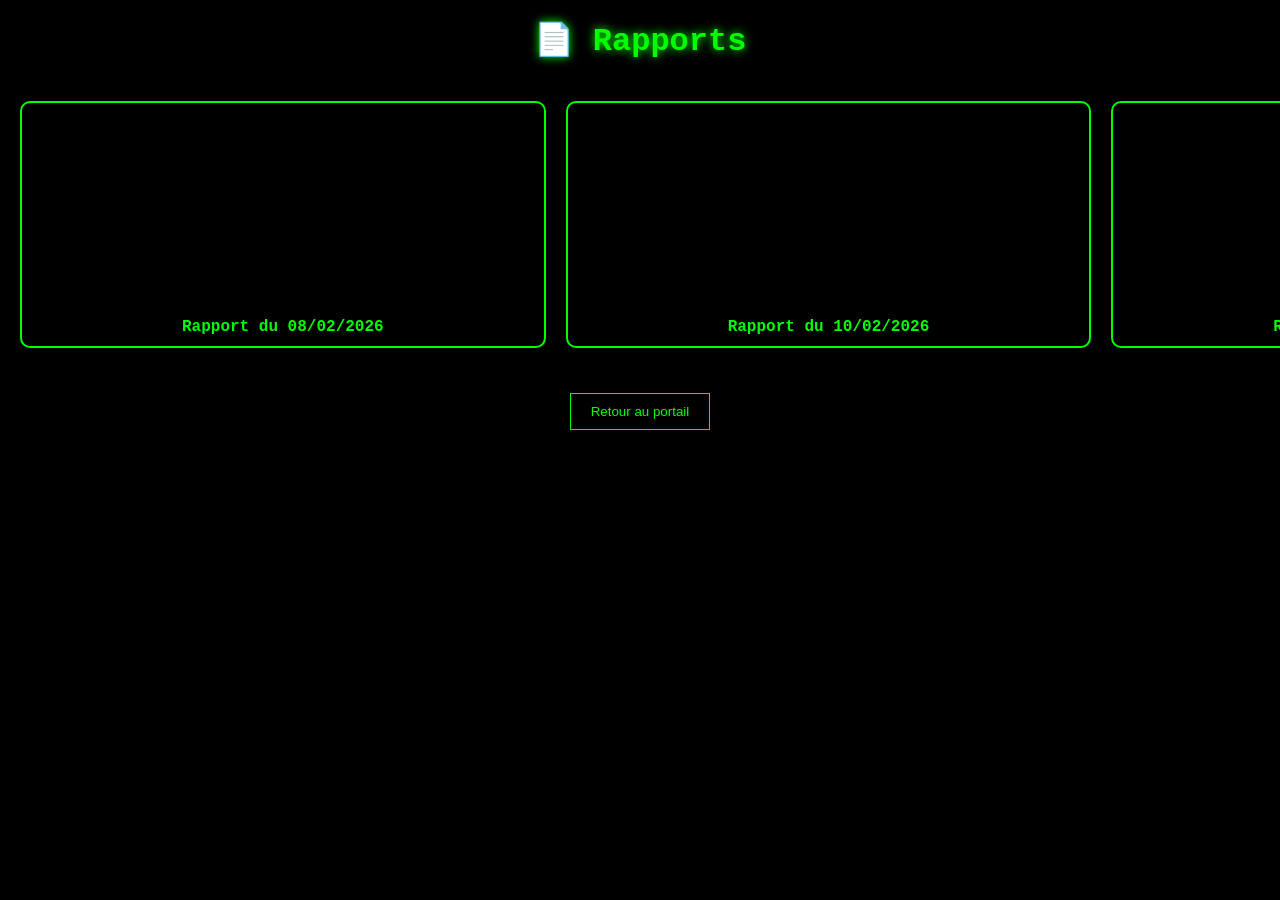
==== rapports.html @ d4339998 "Add files via upload" ====
<!DOCTYPE html>
<html lang="fr">
<head>
<meta charset="UTF-8">
<title>Rapports</title>
<link rel="stylesheet" href="style.css">
<style>
/* Carousel horizontal */
.container {
  display: flex;
  overflow-x: auto;
  gap: 20px;
  padding: 20px;
  scroll-behavior: smooth;
}
.report {
  min-width: 300px;
  background: rgba(0,0,0,0.8);
  border: 2px solid #00ff00;
  border-radius: 10px;
  padding: 10px;
  text-align: center;
  flex-shrink: 0;
}
.report iframe {
  width: 100%;
  height: 200px;
  border: none;
}
.report a {
  color: #00ff00;
  text-decoration: none;
  font-weight: bold;
}
.report a:hover { text-decoration: underline; }
h1 { text-align: center; margin-top: 20px; text-shadow:0 0 10px #00ff00; }
</style>
</head>
<body>

<h1>📄 Rapports</h1>
<div class="container" id="report-container"></div>

<div style="text-align:center; margin-top:20px;">
  <button onclick="window.location.href='index.html'">Retour au portail</button>
</div>

<script>
// Charger les rapports depuis le JSON
fetch('rapports.json')
  .then(response => response.json())
  .then(data => {
    const container = document.getElementById('report-container');
    // Plus récent en premier
    data.reverse().forEach(report => {
      const div = document.createElement('div');
      div.className = 'report';
      // Aperçu Google Docs
      const iframe = document.createElement('iframe');
      iframe.src = report.url.replace('/edit', '/preview');
      div.appendChild(iframe);
      // Titre avec date
      const a = document.createElement('a');
      a.href = report.url;
      a.target = "_blank";
      a.textContent = `Rapport du ${report.date}`;
      div.appendChild(a);
      container.appendChild(div);
    });
  });
</script>

</body>
</html>
---- style.css ----
body {
    margin:0;
    padding:0;
    background:black;
    font-family: 'Courier New', monospace;
    color:#00ff00;
    overflow:hidden;
}

canvas {
    display:block;
    position:absolute;
    top:0;
    left:0;
}

.box {
    position:absolute;
    top:50%;
    left:50%;
    transform:translate(-50%,-50%);
    background:rgba(0,0,0,0.8);
    border:2px solid #00ff00;
    padding:40px;
    text-align:center;
    box-shadow:0 0 20px #00ff00;
    border-radius:12px;
}

input {
    padding:10px;
    margin:10px 0;
    background:black;
    border:1px solid #00ff00;
    color:#00ff00;
    font-size:16px;
}

button {
    padding:10px 20px;
    margin:5px;
    background:black;
    border:1px solid #00ff00;
    color:#00ff00;
    cursor:pointer;
    transition:0.3s;
}

button:hover {
    background:#00ff00;
    color:black;
}

h1 {
    text-shadow:0 0 10px #00ff00;
}
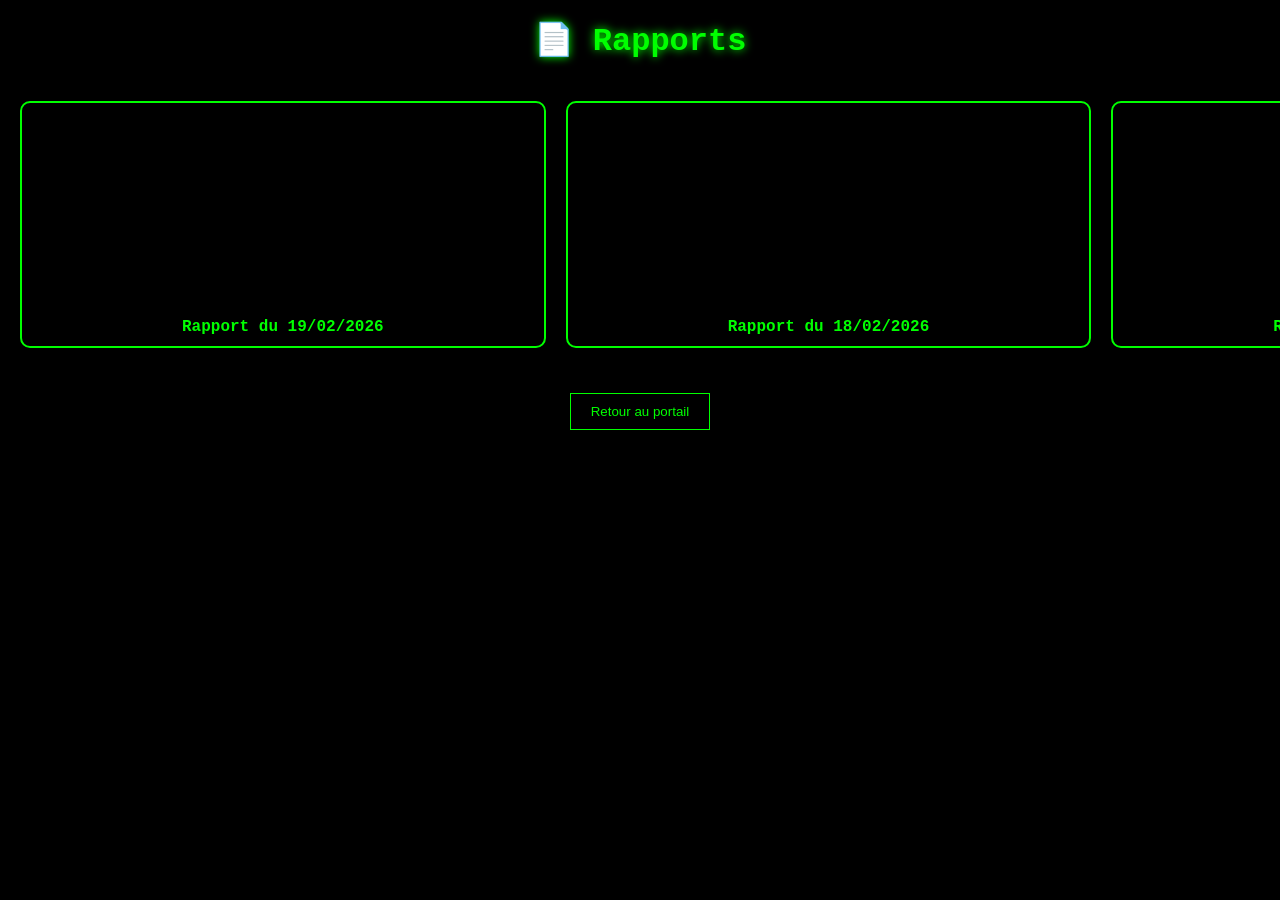
==== commit da65dbcd: "Add files via upload" ====
--- a/rapports.html
+++ b/rapports.html
@@ -52,7 +52,7 @@
   .then(data => {
     const container = document.getElementById('report-container');
     // Plus récent en premier
-    data.reverse().forEach(report => {
+    data.forEach(report => {
       const div = document.createElement('div');
       div.className = 'report';
       // Aperçu Google Docs
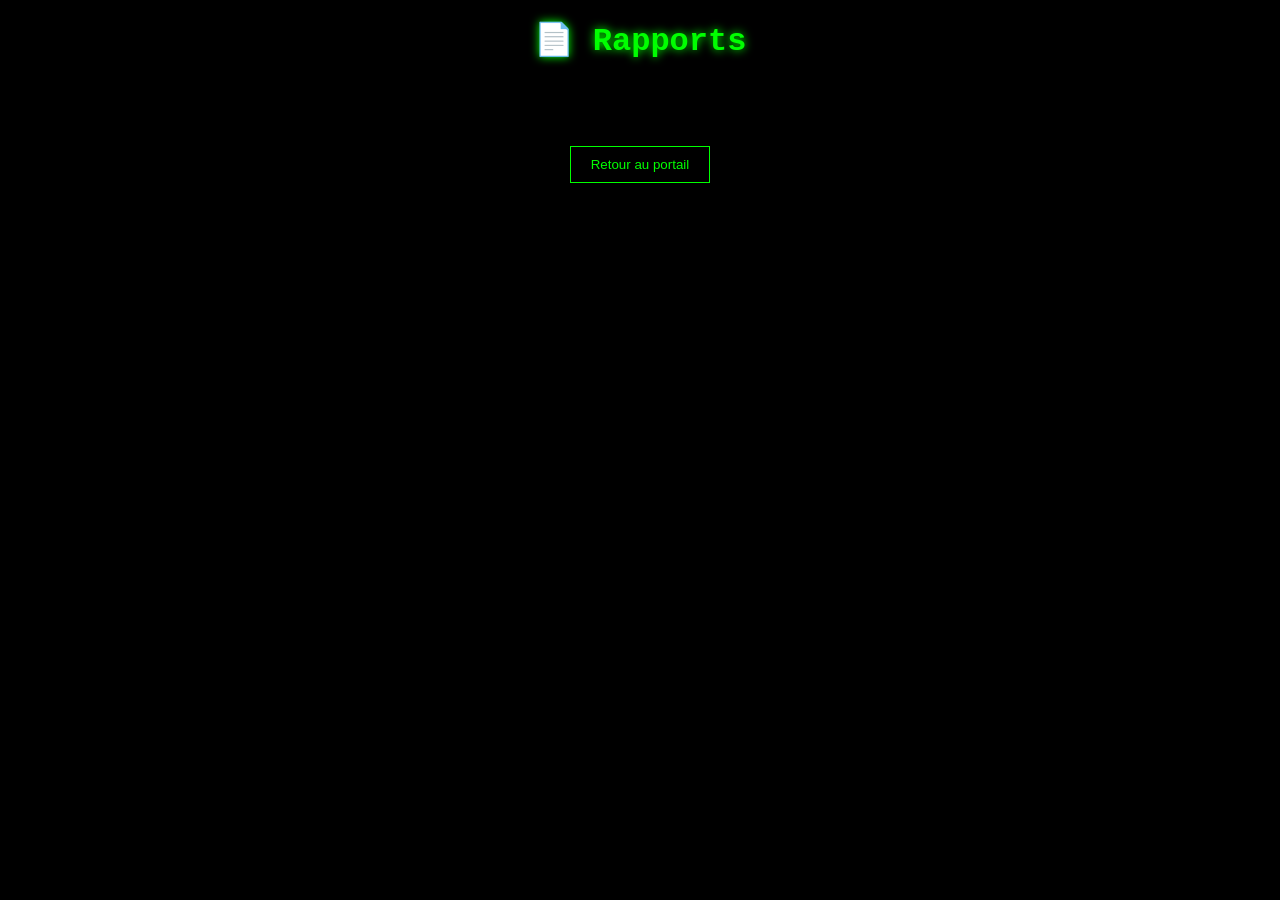
==== commit 644115d1: "Add files via upload" ====
--- a/rapports.html
+++ b/rapports.html
@@ -5,13 +5,11 @@
 <title>Rapports</title>
 <link rel="stylesheet" href="style.css">
 <style>
-/* Carousel horizontal */
 .container {
   display: flex;
   overflow-x: auto;
   gap: 20px;
   padding: 20px;
-  scroll-behavior: smooth;
 }
 .report {
   min-width: 300px;
@@ -32,8 +30,14 @@
   text-decoration: none;
   font-weight: bold;
 }
-.report a:hover { text-decoration: underline; }
-h1 { text-align: center; margin-top: 20px; text-shadow:0 0 10px #00ff00; }
+.report a:hover {
+  text-decoration: underline;
+}
+h1 {
+  text-align: center;
+  margin-top: 20px;
+  text-shadow: 0 0 10px #00ff00;
+}
 </style>
 </head>
 <body>
@@ -46,27 +50,53 @@
 </div>
 
 <script>
-// Charger les rapports depuis le JSON
-fetch('rapports.json')
-  .then(response => response.json())
-  .then(data => {
-    const container = document.getElementById('report-container');
-    // Plus récent en premier
+const sheetURL = "https://docs.google.com/spreadsheets/d/1Uf0LABTQGnWeBs-VNKvnt6WTZCzjl9eg7qzHxGLKUIw/gviz/tq?tqx=out:json";
+
+fetch(sheetURL)
+  .then(response => response.text())
+  .then(text => {
+    // Google renvoie du JSON encapsulé, on enlève le début et la fin
+    const json = JSON.parse(text.substring(text.indexOf("{"), text.lastIndexOf("}") + 1));
+    const rows = json.table.rows;
+
+    // Transforme les lignes en objets
+    const data = rows.map(r => {
+      return {
+        date: r.c[0] ? r.c[0].v : "",
+        url: r.c[1] ? r.c[1].v : ""
+      };
+    });
+
+    // Trier par date (le plus récent en premier)
+    data.sort((a, b) => {
+      const da = new Date(a.date.split('/').reverse().join('-'));
+      const db = new Date(b.date.split('/').reverse().join('-'));
+      return db - da;
+    });
+
+    const container = document.getElementById("report-container");
+
     data.forEach(report => {
-      const div = document.createElement('div');
-      div.className = 'report';
-      // Aperçu Google Docs
-      const iframe = document.createElement('iframe');
-      iframe.src = report.url.replace('/edit', '/preview');
-      div.appendChild(iframe);
-      // Titre avec date
-      const a = document.createElement('a');
-      a.href = report.url;
-      a.target = "_blank";
-      a.textContent = `Rapport du ${report.date}`;
-      div.appendChild(a);
-      container.appendChild(div);
+      if (report.url) {
+        const div = document.createElement("div");
+        div.className = "report";
+
+        const iframe = document.createElement("iframe");
+        iframe.src = report.url.replace("/edit", "/preview");
+        div.appendChild(iframe);
+
+        const link = document.createElement("a");
+        link.href = report.url;
+        link.target = "_blank";
+        link.textContent = `Rapport du ${report.date}`;
+        div.appendChild(link);
+
+        container.appendChild(div);
+      }
     });
+  })
+  .catch(err => {
+    console.error("Erreur:", err);
   });
 </script>
 
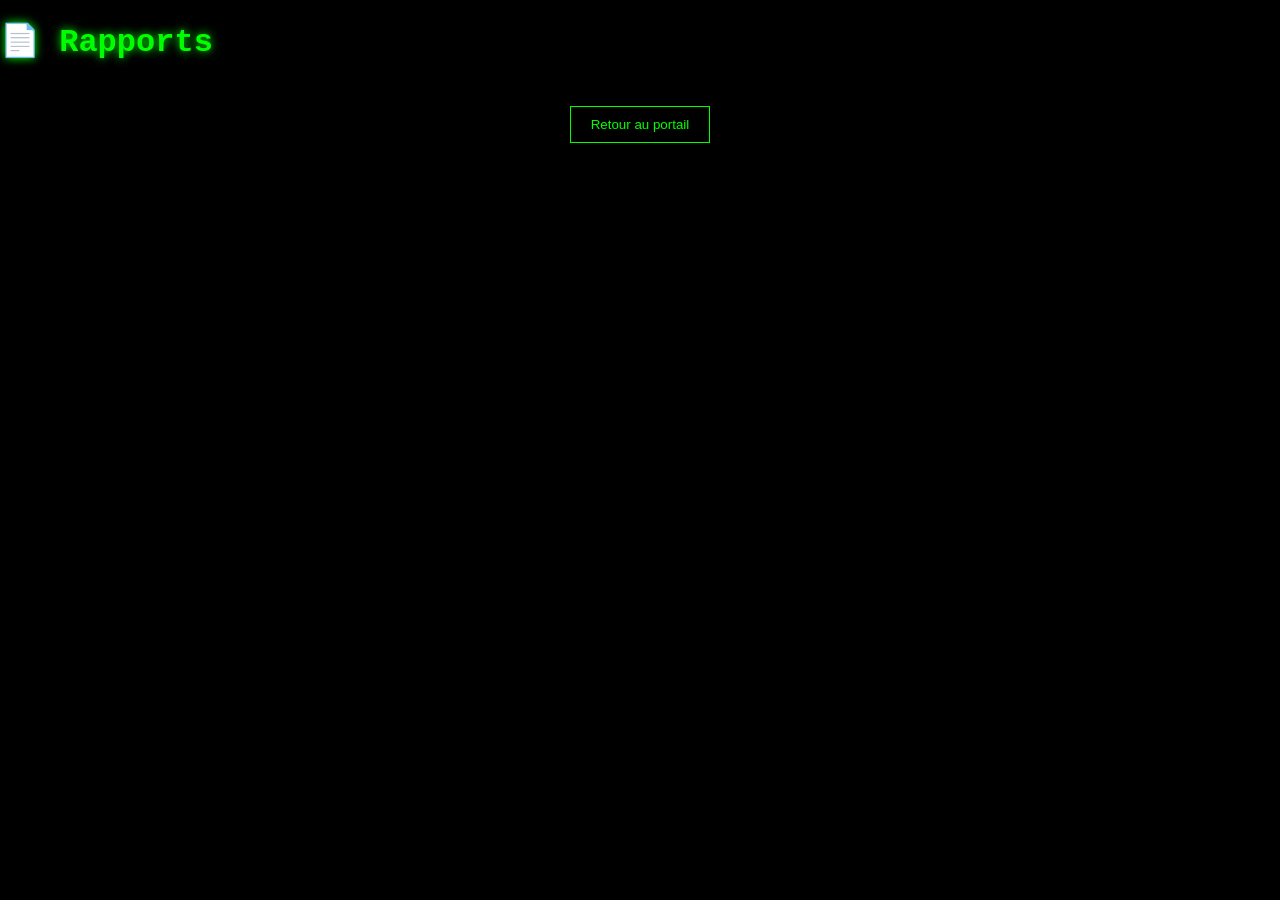
==== commit 89b21ee6: "Add files via upload" ====
--- a/rapports.html
+++ b/rapports.html
@@ -4,101 +4,20 @@
 <meta charset="UTF-8">
 <title>Rapports</title>
 <link rel="stylesheet" href="style.css">
-<style>
-.container {
-  display: flex;
-  overflow-x: auto;
-  gap: 20px;
-  padding: 20px;
-}
-.report {
-  min-width: 300px;
-  background: rgba(0,0,0,0.8);
-  border: 2px solid #00ff00;
-  border-radius: 10px;
-  padding: 10px;
-  text-align: center;
-  flex-shrink: 0;
-}
-.report iframe {
-  width: 100%;
-  height: 200px;
-  border: none;
-}
-.report a {
-  color: #00ff00;
-  text-decoration: none;
-  font-weight: bold;
-}
-.report a:hover {
-  text-decoration: underline;
-}
-h1 {
-  text-align: center;
-  margin-top: 20px;
-  text-shadow: 0 0 10px #00ff00;
-}
-</style>
 </head>
 <body>
 
-<h1>📄 Rapports</h1>
-<div class="container" id="report-container"></div>
+<h1 class="title">📄 Rapports</h1>
 
-<div style="text-align:center; margin-top:20px;">
-  <button onclick="window.location.href='index.html'">Retour au portail</button>
+<div class="reports-container" id="reportsContainer"></div>
+
+<div style="text-align:center; margin-top:40px;">
+    <button onclick="window.location.href='index.html'">
+        Retour au portail
+    </button>
 </div>
 
-<script>
-const sheetURL = "https://docs.google.com/spreadsheets/d/1Uf0LABTQGnWeBs-VNKvnt6WTZCzjl9eg7qzHxGLKUIw/gviz/tq?tqx=out:json";
-
-fetch(sheetURL)
-  .then(response => response.text())
-  .then(text => {
-    // Google renvoie du JSON encapsulé, on enlève le début et la fin
-    const json = JSON.parse(text.substring(text.indexOf("{"), text.lastIndexOf("}") + 1));
-    const rows = json.table.rows;
-
-    // Transforme les lignes en objets
-    const data = rows.map(r => {
-      return {
-        date: r.c[0] ? r.c[0].v : "",
-        url: r.c[1] ? r.c[1].v : ""
-      };
-    });
-
-    // Trier par date (le plus récent en premier)
-    data.sort((a, b) => {
-      const da = new Date(a.date.split('/').reverse().join('-'));
-      const db = new Date(b.date.split('/').reverse().join('-'));
-      return db - da;
-    });
-
-    const container = document.getElementById("report-container");
-
-    data.forEach(report => {
-      if (report.url) {
-        const div = document.createElement("div");
-        div.className = "report";
-
-        const iframe = document.createElement("iframe");
-        iframe.src = report.url.replace("/edit", "/preview");
-        div.appendChild(iframe);
-
-        const link = document.createElement("a");
-        link.href = report.url;
-        link.target = "_blank";
-        link.textContent = `Rapport du ${report.date}`;
-        div.appendChild(link);
-
-        container.appendChild(div);
-      }
-    });
-  })
-  .catch(err => {
-    console.error("Erreur:", err);
-  });
-</script>
+<script src="rapports.js"></script>
 
 </body>
 </html>
